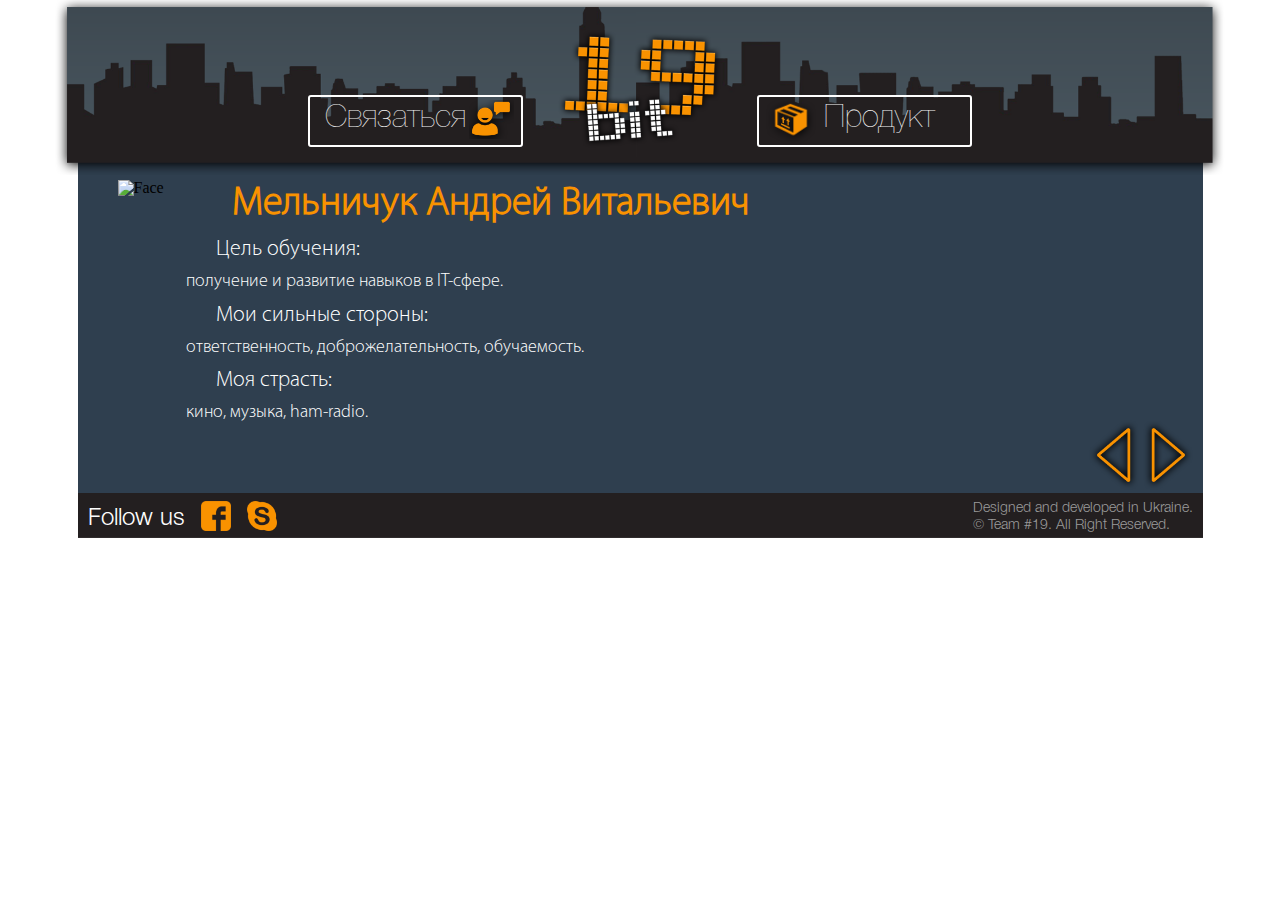
==== melnichuk.html @ e3ab8b05 "complite" ====
<!DOCTYPE html>
<html lang="ru">
<head>
	<meta charset="UTF-8">
	<link rel="stylesheet" href="font/style.css">
	<link rel="stylesheet" href="css/reset.css">
	<link rel="stylesheet" href="css/style.css">
	<title>19bit</title>
</head>
<body>
	<header>
		<div class="head">
			<div class="button">
				<a href="contact.html">
					<p>Связаться</p>
					<img src="img/feedback.png" alt="" width="45">	
				</a>
			</div>
			<div class="logo">
				<a href="index.html"><img src="img/logo.png" alt="19bit" width="164"></a>
			</div>
			<div class="button">
				<a href="product.html">
				<p>Продукт</p>	
				<img src="img/prod.png" alt="" width="50">	
				</a>
			</div>
		</div>
		
	</header>
	<div class="body">
		<div class="left-column">
			<img src="img/person9.jpg" alt="Face" height="300">
		</div>
		<div class="right-column">
			<h2>Мельничук Андрей Витальевич</h2>
			<h3>Цель обучения:</h3>
			<p>получение и развитие навыков в IT-сфере.</p>
			<h3>Мои сильные стороны:</h3>
			<p>ответственность, доброжелательность, обучаемость.</p>
			<h3>Моя страсть:</h3>
			<p>кино, музыка, ham-radio.</p>
			<div class="buttons">
				<a href="shashkov.html"><img src="img/back.png" alt="back" width="50"></a>
				<a href="borodina.html"><img src="img/back.png" alt="next" width="50"></a>
			</div>
		</div>
	</div>
	<footer>
		<div class="follow">
			<p>Follow us</p>
			<a href=""><img src="img/facebook.png" alt="fb" width="30"></a>
			<a href=""><img src="img/skype.png" alt="scape" width="30"></a>
		</div>
		<div class="copy">
			<p>Designed and developed in Ukraine.</p>
			<p>&copy; Team #19. All Right Reserved.</p>
		</div>
	</footer>
</body>
</html>
---- font/style.css ----
/* #### Generated By: http://www.cufonfonts.com #### */

@font-face {
font-family: 'HelveticaNeueCyr';
font-style: normal;
font-weight: normal;
src: local('HelveticaNeueCyr-Light'), url('HelveticaNeueCyr-Light.woff') format('woff');
}


@font-face {
font-family: 'HelveticaNeueCyr';
font-style: normal;
font-weight: bold;
src: local('HelveticaNeueCyr-Roman'), url('HelveticaNeueCyr-Roman.woff') format('woff');
}


@font-face {
font-family: 'HelveticaNeueCyr';
font-style: normal;
font-weight: 100;
src: local('HelveticaNeueCyr-UltraLight'), url('HelveticaNeueCyr-UltraLight.woff') format('woff');
}

@font-face {
font-family: 'MyriadPro';
font-style: normal;
font-weight: normal;
src: local('Myriad Pro Light'), url('MyriadPro-Light.woff') format('woff');
}
---- css/style.css ----
/*header*/
body{
  min-width: 1170px;
}
header{
  position: relative;
  margin: 0 auto;
  width: 1170px;
  height: 175px;
  background-image: url(../img/head.png);
  background-size: 100%;
  z-index: 2;
}
.head{
  width: 665px;
  margin: 0 auto;
  padding-top: 30px;
  
}
.button, .logo{
  display: inline-block;
  vertical-align: top;
}
.button p{
  display: inline-block;
  vertical-align: bottom;
}
.button a{
  width: 215px;
  height: 52px;
  margin-top: 65px;
  padding: 3px 7px 7px;
  border: 2px solid white;
  border-radius: 3px;
  text-decoration: none;
  box-sizing: border-box;
  display: block;
}
.button p{
  font-size: 32px;
  padding-left: 8px;
  padding-top:3px;
  font-family: "HelveticaNeueCyr";
  font-weight: 100;
  color: rgb(245, 245, 245);
}
.button img{
  float: right;
}
.button:last-child img{
  float: left;
}
.logo{
  margin-right: 31px;
  margin-left: 31px;
}
/*body*/
.body{
  width: 1125px;
  margin: 0 auto;
  margin-top: -13px;
  padding: 18px 40px;
  box-sizing: border-box;
  background-color: #2f3f4f;
  position: relative;
  z-index: 1;
}
.body h2{
  font-size: 50px;
  font-family: "MyriadPro";
  font-weight: 700;
  color: #f99200;
  line-height: 1.2;
}
.body p{
  font-size: 21px;
  font-family: "MyriadPro";
  color: rgb(245, 245, 245);
  line-height: 1.2;
  font-style: italic;
}
.body p:nth-child(3){
  margin-top: 40px;
  display: block;
  font-style: normal;
}
.people{
  width: 500px;
  margin-top: 10px;
  margin-bottom: 30px;
  display: inline-block;
  box-sizing: border-box;
}

.person a{
  width: 100%;
  display: block;
  margin-bottom: 35px;
}
.person:after{
  clear: both;
  content: ' ';
  display: block;
}
.person img{
  float: right;
}
.name{
  float: right;
  display: block;
  padding-right: 32px;
}
.name p{
  font-size: 21px;
  font-family: "MyriadPro";
  color: rgb(249, 146, 0);
  font-style: normal;
  text-decoration: underline;
  line-height: 2;
}
.right{
  margin-left: 35px;
}
.right img, 
.right .name{
  float: left;
}
.right .name{
  padding-right: 0px;
  padding-left: 32px;
}

/*footer*/
footer{
  width: 1125px;
  margin: 0 auto;
  padding: 8px 10px;
  box-sizing: border-box;
  height: 45px;
  background-color: #231f20;
  border-bottom: 1px solid #302c2d;

}
footer:after{
  clear: both;
  content: '';
  display: block;
}
.follow{
  float: left;
}
.follow p, 
.follow a{
  display: inline-block;
  vertical-align: baseline;
}
.follow p{
  font-size: 24px;
  font-family: "HelveticaNeueCyr";
  color: rgb(254, 254, 254);
  line-height: 1.2;
  vertical-align: 20%;
}
.follow a{
  margin-left: 12px;
}
.copy{
  float: right;
}
.copy p{
  font-size: 14px;
  font-family: "HelveticaNeueCyr";
  color: rgb(254, 254, 254);
  line-height: 1.2;
  color: #9a9a9a;
}
.left-column, 
.right-column{
  display: inline-block;
  vertical-align: top;
}
.right-column{
  width: 610px;
  margin-left: 18px;
  margin-bottom: 50px;
}
.right-column h2{
  font-size: 40px;
  text-align: center;
}
.right-column h3{
  margin-left: 30px;
  font-size: 22px;
  font-family: "MyriadPro";
  color: white;
  line-height: 2;
}
.body .right-column p{
  margin-top: 0px;
  font-size: 18px;
  font-family: "MyriadPro";
  color: white;
  font-style: normal;
}
.buttons{
  position: absolute;
  bottom: 0px;
  right: 10px;
}
[alt="next"]{
  transform: rotate(180deg);
}
/*contact*/
.body form p{
  font-style: normal;
  display: inline-block;
  margin-right: 209px;
  margin-bottom: 10px;
}
input{
  width: 220px;
  margin-right: 20px;
  margin-bottom: 20px;
}
textarea{
  width: 642px;
  height: 200px;
  resize: none;
}
[type="submit"]{
  width: 152px;
  height: 24px;
  border: 0;
  border-radius: 5px;
  color: #343434;
  font-family: MyriadPro;
  font-size: 18px;
  font-weight: 400;
  background-image: linear-gradient(180deg, #f99200 0%, #e07004 100%);
}
.craft img{
  float: left;
  margin-right: 20px;
  margin-top: -40px;
  margin-bottom: 20px;
}
.craft h2{
  margin-top: 40px;
  line-height: 0px;
}
.craft img:nth-child(4){
  margin-top: 20px;
  float: right;
}
.clearfix{
  clear: both;
}
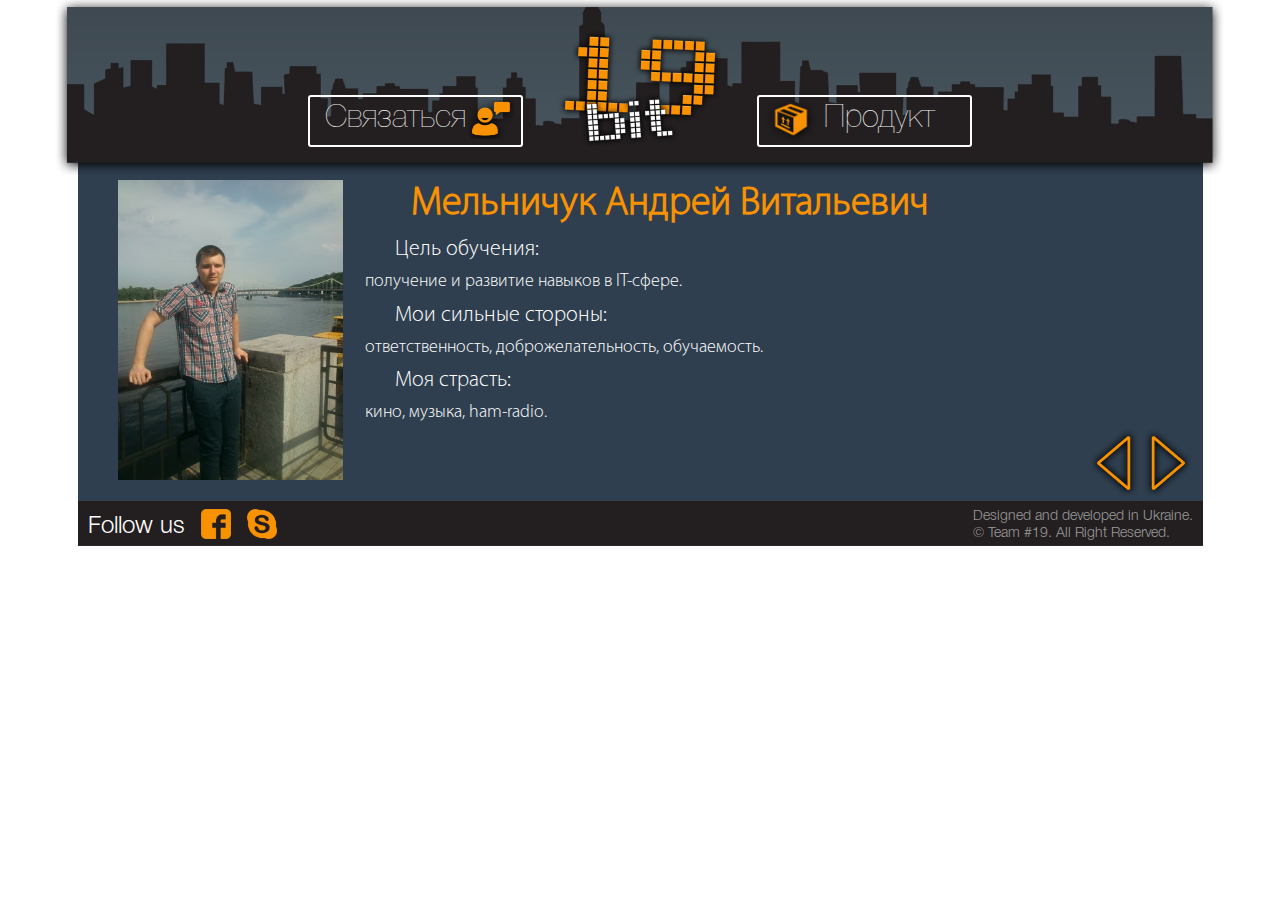
==== commit 49f654ee: "comp" ====
--- a/melnichuk.html
+++ b/melnichuk.html
@@ -1,4 +1,4 @@
-<!DOCTYPE html>
+﻿<!DOCTYPE html>
 <html lang="ru">
 <head>
 	<meta charset="UTF-8">
@@ -30,7 +30,7 @@
 	</header>
 	<div class="body">
 		<div class="left-column">
-			<img src="img/person9.jpg" alt="Face" height="300">
+			<img src="img/meln.jpg" alt="Face" height="300">
 		</div>
 		<div class="right-column">
 			<h2>Мельничук Андрей Витальевич</h2>
